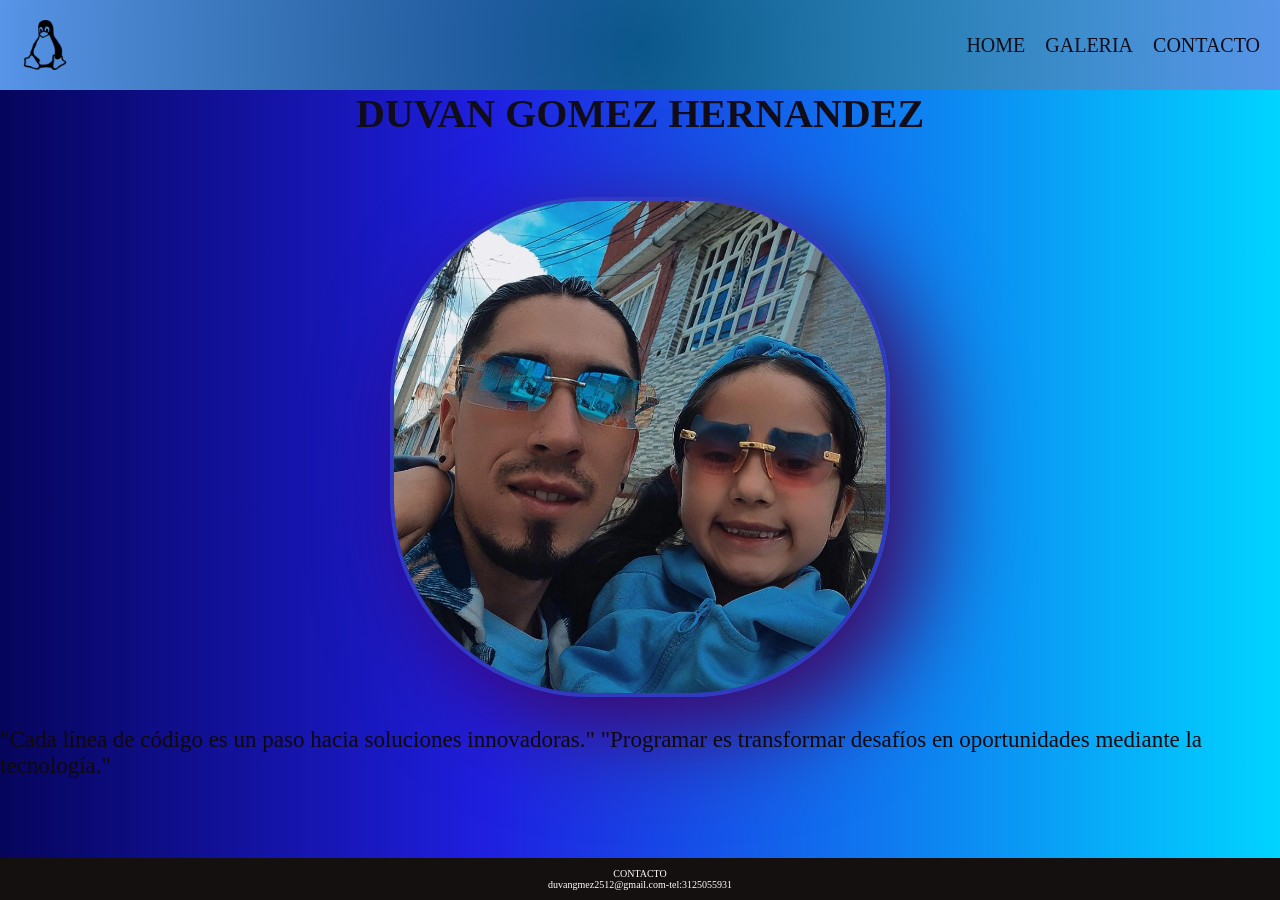
==== html/index.html @ 10934491 "cambios generales" ====
<!DOCTYPE html>
<html lang="en">
<head>
    <meta charset="UTF-8">
    <meta name="viewport" content="width=device-width, initial-scale=1.0">
    <title>Document</title>
    <link rel="stylesheet" href="/css/general.css">
    <link rel="stylesheet" href="/css/style.css">

</head>

<body>

    <header>


        <nav class="menu">


            <img src="/logo.png" alt="" class="menu__logo">

            

            <ul class="menu__list">

                <li>
                    <a href="index.html" class="menu__link">HOME

                    </a>

                </li>

                  <li>
                    
                    <a href="gallery.html" class=" menu__link">GALERIA
                    
                    </a>
                
                </li>

                  <li>

                    <a href="contact.html" class="menu__link"> CONTACTO

                    </a>
                
                </li>



            </ul>


        </nav>




    </header>

    <main>

        

           <section class="hero">
          <div class="titulo1">
            <h1>DUVAN GOMEZ HERNANDEZ </h1>
            </div>  
            <img class="hero__img" src="/foto .jpeg" alt="foto de portada">

            <p class="hero__text"> 
                "Cada línea de código es un paso hacia soluciones innovadoras."
                "Programar es transformar desafíos en oportunidades mediante la tecnología."
        
            </p>


        </section>






    </main>

    <footer>
    
        <p>CONTACTO</p>
        <p>duvangmez2512@gmail.com-tel:3125055931 </p>
        


    </footer>
    
</body>
</html>
---- css/general.css ----
:root{
    --bakcground: #0a0a0f;
    --titles: #0a0a0f;
    --textos: #0a0a0f;
}

*{
    margin: 0;
    padding: 0;
    box-sizing: border-box;
}
header{
background: #026352;
background: radial-gradient(circle, rgba(2, 99, 82, 0.62) 0%, rgba(88, 148, 232, 1) 100%);
    
}

html{
    font-size: 62.5%;
    font-family: cursive;

}

body {
    /* background-color: var(--bakcground); */
    /* background-color:rgba(51, 217, 217, 0.678); */
    background: #06055c;
    background: linear-gradient(90deg, rgba(6, 5, 92, 1) 0%, rgba(31, 31, 224, 1) 38%, rgba(0, 212, 255, 1) 100%);
    color: white;
    display: flex;
    flex-direction: column;
    min-height: 100vh;
    
    
}
main {
    flex: 1;
    color: var(--titles) ;
    
    
   
}




.menu {
    padding: 20px 20px;
    display: flex;
    justify-content: space-between;
    align-items: center;
}

.menu__list {
    list-style: none;
    display: flex;
    gap: 20px;
}
.menu__link {
    text-decoration: none;
    color: var(--titles);
    font-size: 2rem;
}

.menu__logo{
    width: 50px;
}


footer {
    background-color: rgb(21, 16, 16);
    padding: 10px;
    text-align: center;
    
    
}
---- css/style.css ----
:root {
    --bakcground: #02020c;
    --titles: #100c18;
    --textos: #10080c;
}


.hero {
    display: flex;
    flex-direction: column;
    justify-content: center;
    align-items: center;
    gap: 30px;
}

.hero__img {
    width: 500px;
    height: 500px;
    border-radius: 40%;
    object-fit: cover;
    object-position: center;
    margin-top: 3rem;
    border: 4px solid  rgb(50, 59, 191);
    box-shadow: 30px 30px 100px rgba(65, 1, 91, 0.979);
    
}

h1 {
    color: var(--titles);
    font-size: 4rem;
    font-family: cursive;
    justify-content: center;
    align-items: center;
}



.hero__text {
    color: var(--textos);
    font-size: 2.3rem;
    padding-bottom: 20px;
}
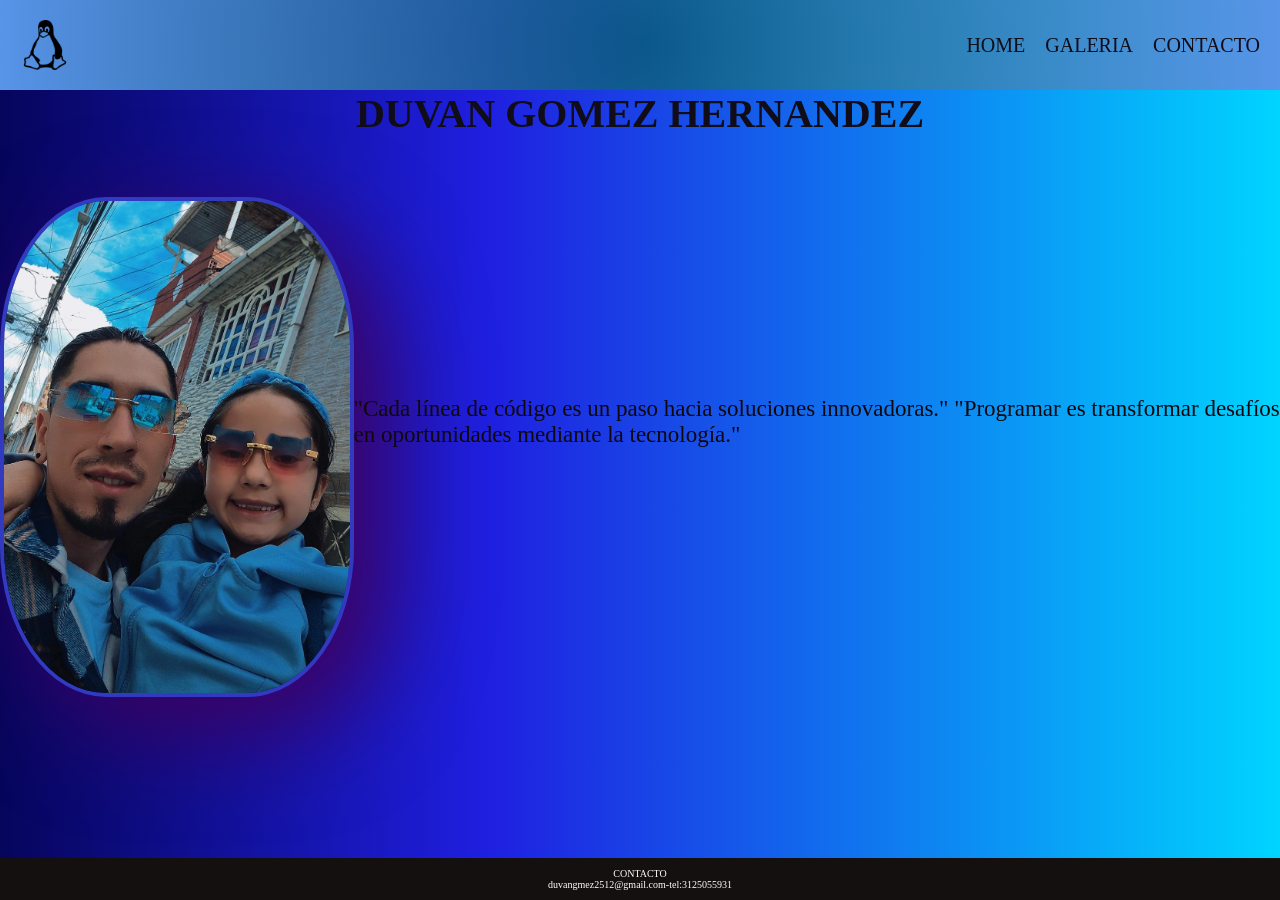
==== commit b6187abd: "arreglo en home" ====
--- a/html/index.html
+++ b/html/index.html
@@ -66,6 +66,8 @@
           <div class="titulo1">
             <h1>DUVAN GOMEZ HERNANDEZ </h1>
             </div>  
+
+            <div class="portada">
             <img class="hero__img" src="/foto .jpeg" alt="foto de portada">
 
             <p class="hero__text"> 
@@ -73,7 +75,7 @@
                 "Programar es transformar desafíos en oportunidades mediante la tecnología."
         
             </p>
-
+             </div>
 
         </section>
 
--- a/css/general.css
+++ b/css/general.css
@@ -22,8 +22,7 @@
 }
 
 body {
-    /* background-color: var(--bakcground); */
-    /* background-color:rgba(51, 217, 217, 0.678); */
+    
     background: #06055c;
     background: linear-gradient(90deg, rgba(6, 5, 92, 1) 0%, rgba(31, 31, 224, 1) 38%, rgba(0, 212, 255, 1) 100%);
     color: white;
@@ -36,9 +35,12 @@
 main {
     flex: 1;
     color: var(--titles) ;
-    
-    
-   
+}
+
+.portada{
+    display: flex;
+    align-items: center;
+    justify-content: center;
 }
 
 
@@ -68,6 +70,7 @@
 
 
 footer {
+    margin-top: 15px;
     background-color: rgb(21, 16, 16);
     padding: 10px;
     text-align: center;
--- a/css/style.css
+++ b/css/style.css
@@ -16,7 +16,7 @@
 .hero__img {
     width: 500px;
     height: 500px;
-    border-radius: 40%;
+    border-radius: 30%;
     object-fit: cover;
     object-position: center;
     margin-top: 3rem;
@@ -36,6 +36,7 @@
 
 
 .hero__text {
+    
     color: var(--textos);
     font-size: 2.3rem;
     padding-bottom: 20px;
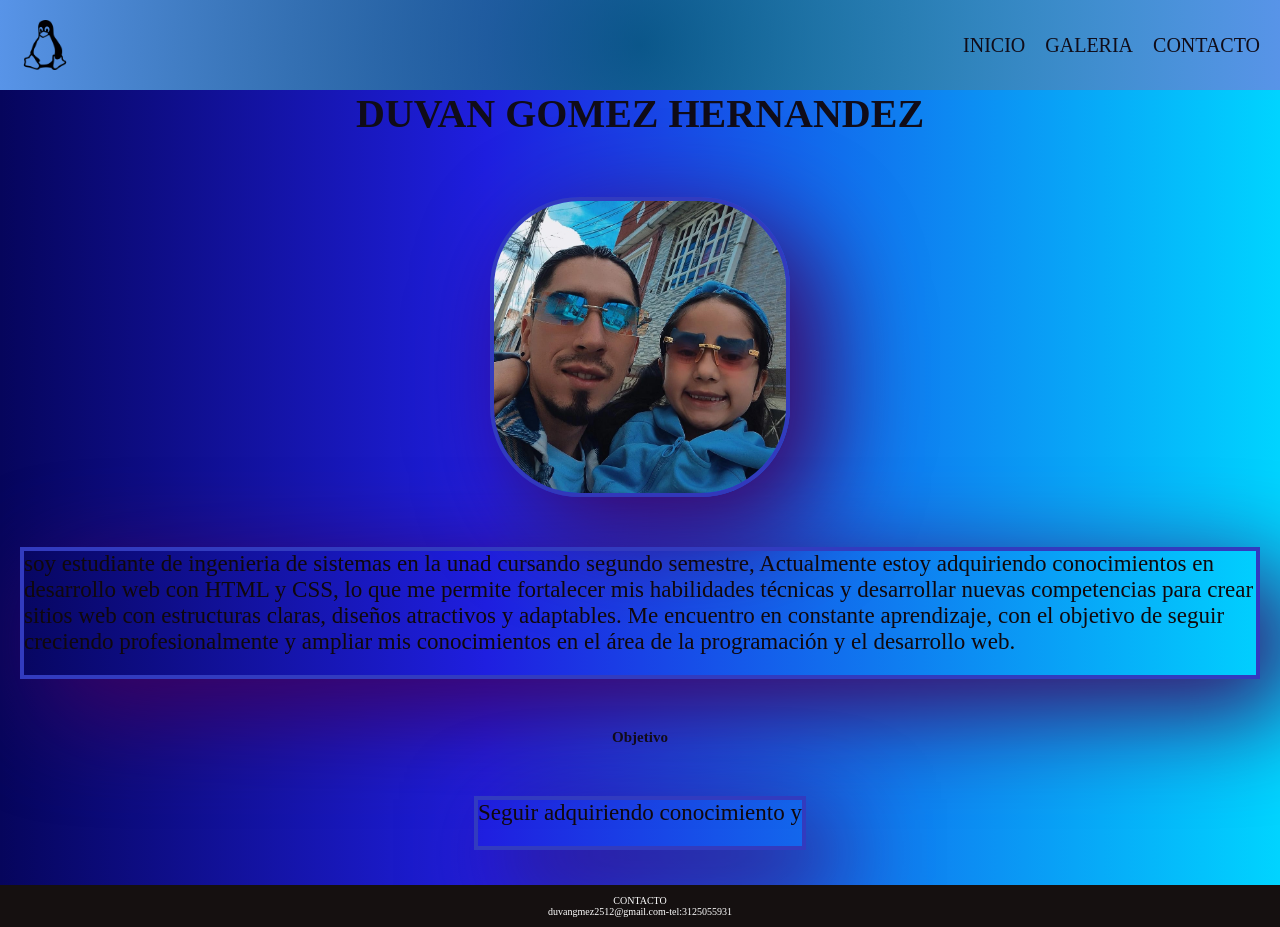
==== commit 1908d0a9: "ajustes en portada" ====
--- a/html/index.html
+++ b/html/index.html
@@ -24,7 +24,7 @@
             <ul class="menu__list">
 
                 <li>
-                    <a href="index.html" class="menu__link">HOME
+                    <a href="index.html" class="menu__link">INICIO
 
                     </a>
 
@@ -67,14 +67,17 @@
             <h1>DUVAN GOMEZ HERNANDEZ </h1>
             </div>  
 
-            <div class="portada">
+            <!-- <div class="portada"> -->
             <img class="hero__img" src="/foto .jpeg" alt="foto de portada">
+            <p class="hero__text"> 
+                
+                soy estudiante de ingenieria de sistemas en la unad cursando segundo semestre, Actualmente estoy adquiriendo conocimientos en desarrollo web con HTML y CSS, lo que me permite fortalecer mis habilidades técnicas y desarrollar nuevas competencias para crear sitios web con estructuras claras, diseños atractivos y adaptables. Me encuentro en constante aprendizaje, con el objetivo de seguir creciendo profesionalmente y ampliar mis conocimientos en el área de la programación y el desarrollo web.
+            
+            </p>
+            <h2>Objetivo</h2>
+            <p class="hero__text">Seguir adquiriendo conocimiento y  </p>
 
-            <p class="hero__text"> 
-                "Cada línea de código es un paso hacia soluciones innovadoras."
-                "Programar es transformar desafíos en oportunidades mediante la tecnología."
-        
-            </p>
+            
              </div>
 
         </section>
--- a/css/general.css
+++ b/css/general.css
@@ -31,17 +31,21 @@
     min-height: 100vh;
     
     
+    
 }
 main {
     flex: 1;
     color: var(--titles) ;
 }
 
-.portada{
+/* .portada{
+    gap:30px; 
     display: flex;
     align-items: center;
     justify-content: center;
-}
+    
+    
+} */
 
 
 
--- a/css/style.css
+++ b/css/style.css
@@ -11,17 +11,24 @@
     justify-content: center;
     align-items: center;
     gap: 30px;
+    transition: .4 ease-in-out;
+
 }
 
 .hero__img {
-    width: 500px;
-    height: 500px;
+    width: 300px;
+    height: 300px;
+    display: flex;
     border-radius: 30%;
     object-fit: cover;
     object-position: center;
     margin-top: 3rem;
     border: 4px solid  rgb(50, 59, 191);
     box-shadow: 30px 30px 100px rgba(65, 1, 91, 0.979);
+   
+    
+    
+
     
 }
 
@@ -35,9 +42,18 @@
 
 
 
+
 .hero__text {
-    
     color: var(--textos);
     font-size: 2.3rem;
     padding-bottom: 20px;
+    /* background-color: red; */
+    object-fit: cover;
+    margin-top: 4rem;
+    margin: 20px;
+    border: 4px solid  rgb(50, 59, 191);
+    box-shadow: 30px 30px 100px rgba(65, 1, 91, 0.979);
+    
+    
+    
 }
